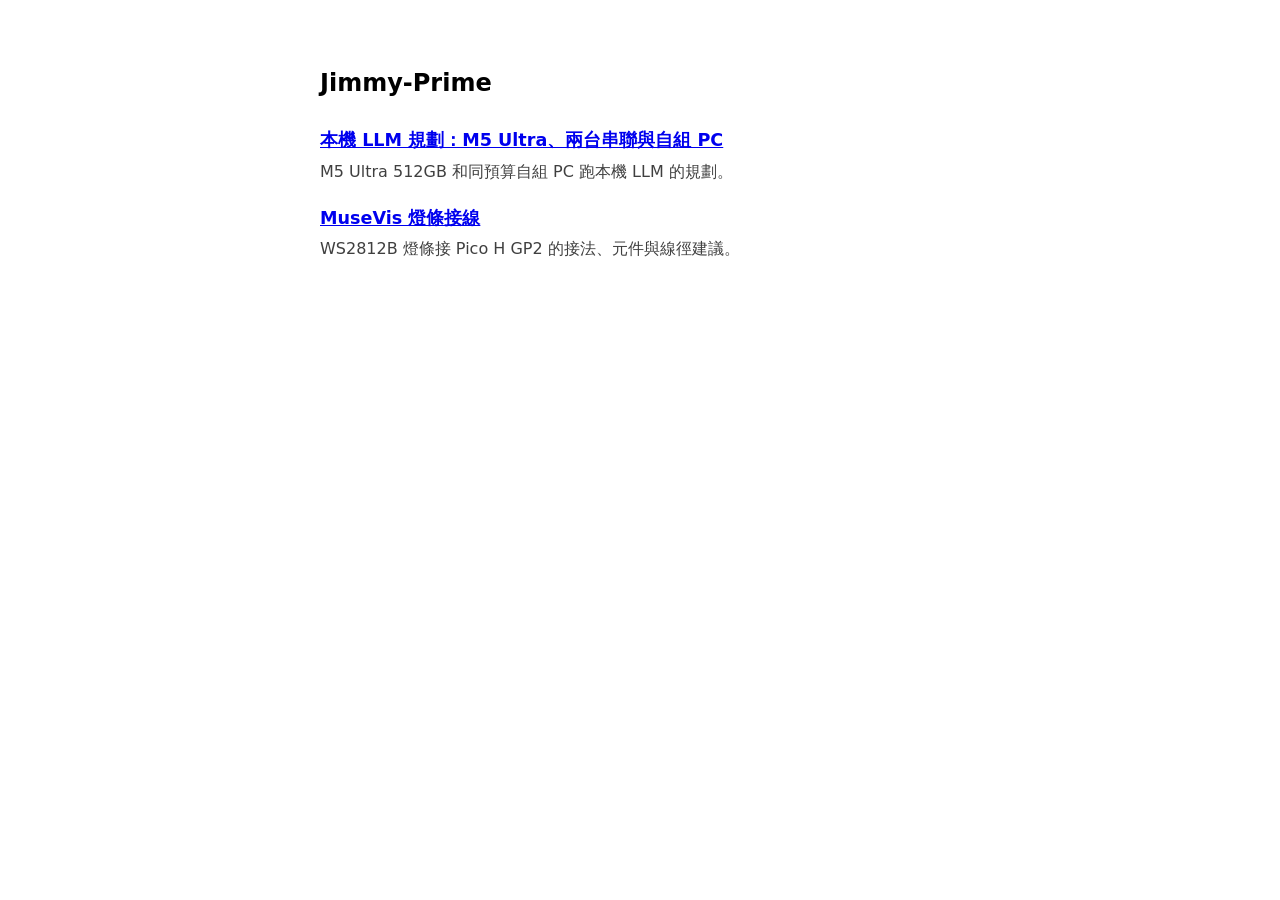
==== index.html @ ed5f3f1b "Migrate two Claude artifacts to GitHub Pages - local-llm/: 本機 LLM 規劃：M5 Ultra、兩台串聯與自組 PC - musevis-w" ====
<!doctype html>
<html lang="zh-Hant-TW">
<head>
<meta charset="utf-8">
<meta name="viewport" content="width=device-width, initial-scale=1">
<title>Jimmy-Prime</title>
<style>
  :root { color-scheme: light dark; }
  body { font-family: system-ui, -apple-system, "Noto Sans TC", sans-serif; max-width: 640px; margin: 4rem auto; padding: 0 1.25rem; line-height: 1.6; }
  h1 { font-size: 1.5rem; margin-bottom: 1.5rem; }
  ul { list-style: none; padding: 0; }
  li { margin: 0 0 1.25rem; }
  a { font-weight: 600; font-size: 1.1rem; }
  p { margin: .25rem 0 0; opacity: .75; }
</style>
</head>
<body>
<h1>Jimmy-Prime</h1>
<ul>
  <li><a href="local-llm/">本機 LLM 規劃：M5 Ultra、兩台串聯與自組 PC</a><p>M5 Ultra 512GB 和同預算自組 PC 跑本機 LLM 的規劃。</p></li>
  <li><a href="musevis-wiring/">MuseVis 燈條接線</a><p>WS2812B 燈條接 Pico H GP2 的接法、元件與線徑建議。</p></li>
</ul>
</body>
</html>
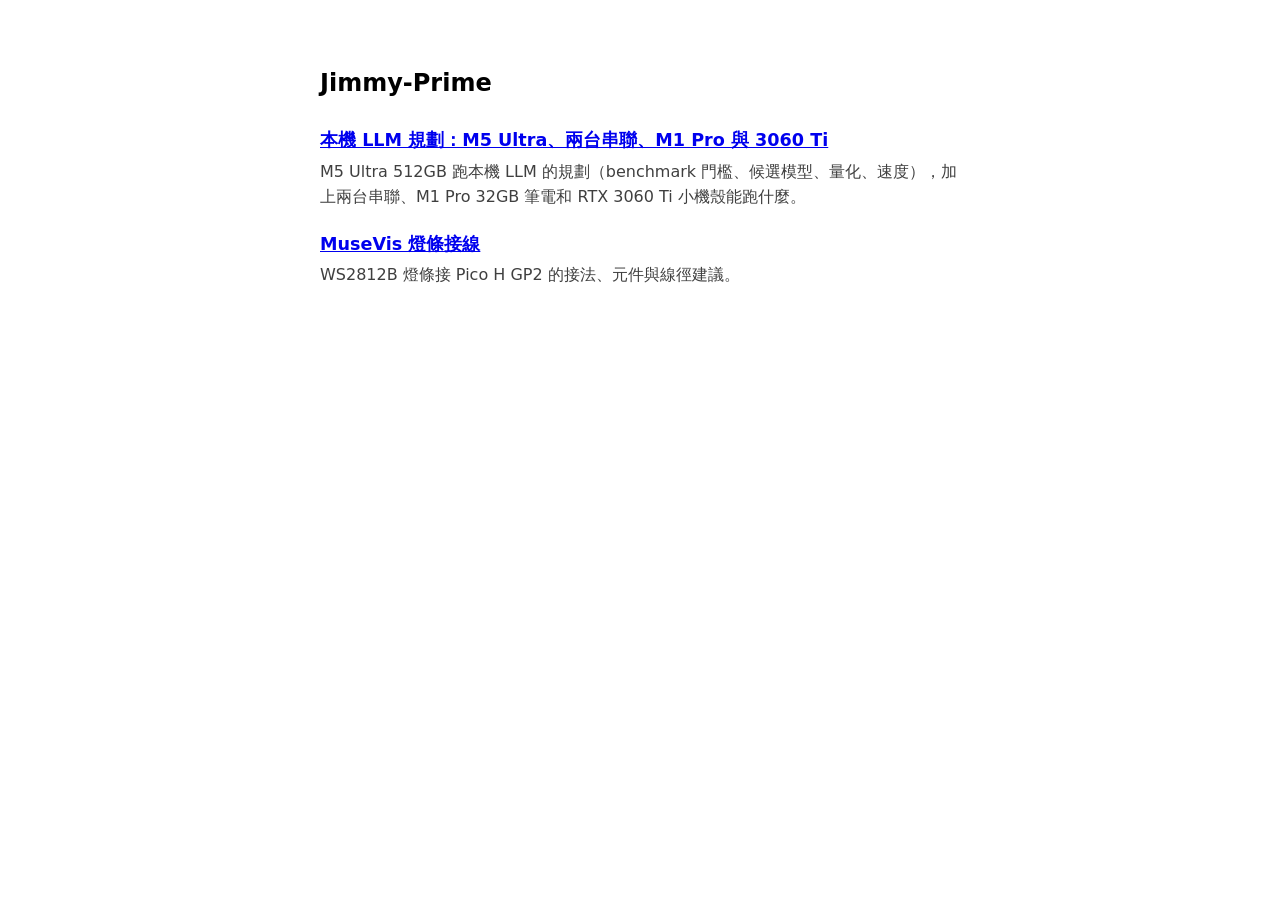
==== commit 59f900ae: "local-llm: 2026-11-26 update - Remove the self-built PC tab - Add a benchmark gate (DeepSWE v1.1 + t" ====
--- a/index.html
+++ b/index.html
@@ -17,7 +17,7 @@
 <body>
 <h1>Jimmy-Prime</h1>
 <ul>
-  <li><a href="local-llm/">本機 LLM 規劃：M5 Ultra、兩台串聯與自組 PC</a><p>M5 Ultra 512GB 和同預算自組 PC 跑本機 LLM 的規劃。</p></li>
+  <li><a href="local-llm/">本機 LLM 規劃：M5 Ultra、兩台串聯、M1 Pro 與 3060 Ti</a><p>M5 Ultra 512GB 跑本機 LLM 的規劃（benchmark 門檻、候選模型、量化、速度），加上兩台串聯、M1 Pro 32GB 筆電和 RTX 3060 Ti 小機殼能跑什麼。</p></li>
   <li><a href="musevis-wiring/">MuseVis 燈條接線</a><p>WS2812B 燈條接 Pico H GP2 的接法、元件與線徑建議。</p></li>
 </ul>
 </body>
